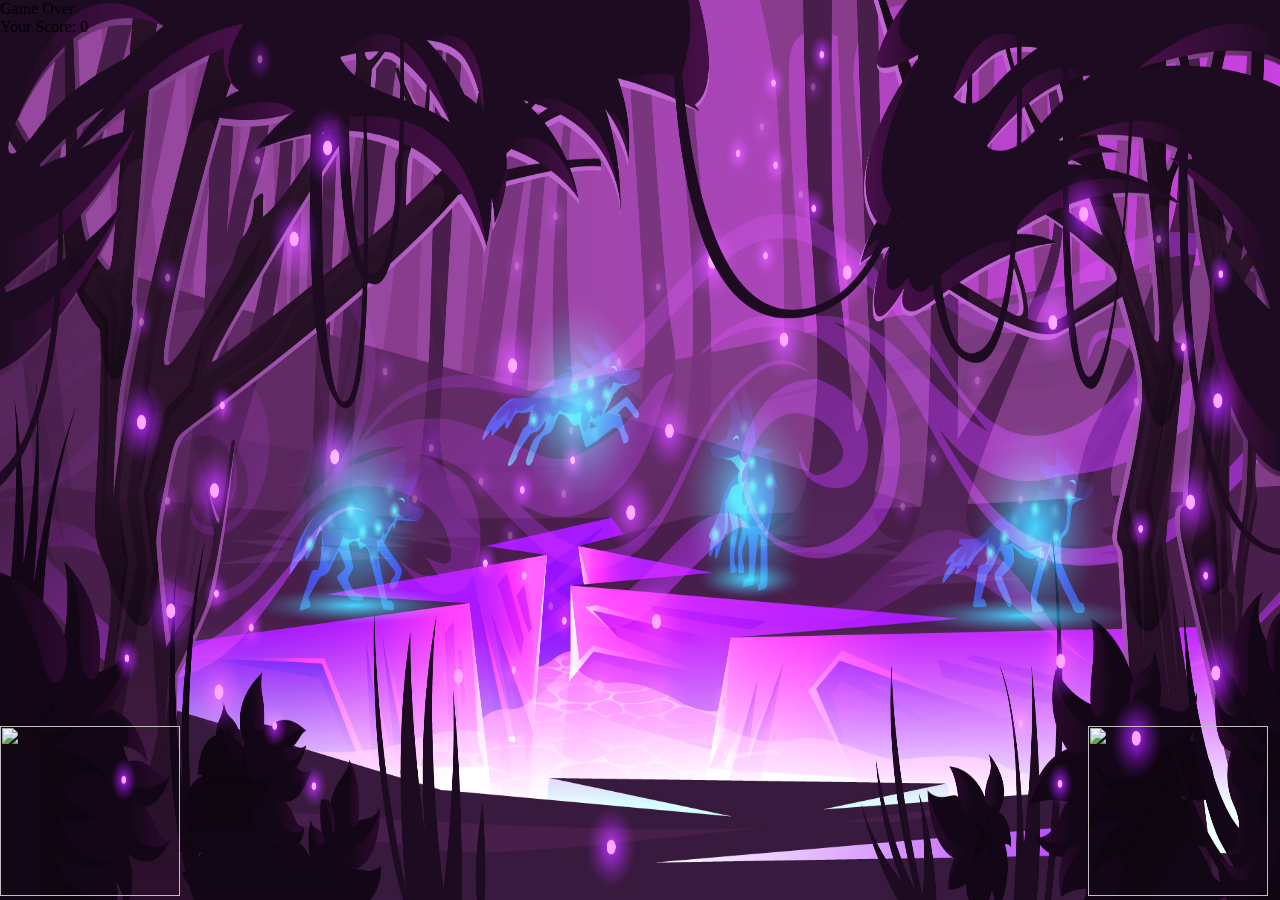
==== main.html @ b1344e0e "Working on progress" ====
<!DOCTYPE html>
<html lang="en">
<head>
    <meta charset="UTF-8">
    <meta http-equiv="X-UA-Compatible" content="IE=edge">
    <meta name="viewport" content="width=device-width, initial-scale=1.0">
    <title>Khal Babua</title>
    <link rel="stylesheet" href="gameCss.css">
    <script src="gameJS.js"></script>
</head>
<body>
    <div class="gameContainer">
           
        <div class="gameOver">Game Over</div>
        <div class="sweetCat">
            <img src="https://c.tenor.com/x5eQ3XN_bEwAAAAi/cat-run.gif" width="180" height="170">    
        </div>
        <div id="scoreCount">Your Score: 0</div>
        <div class="angryCat bunny">
            <img src="https://c.tenor.com/0WYfrRki370AAAAi/cat-bunny.gif" width="180" height="170">
        </div>


    </div>
</body>
</html>
---- gameCss.css ----
*{
    margin: 0;
    padding: 0;
}

body{
    overflow: hidden;
}

.gameContainer{
    background-image: url(bg.jpg);
    background-size: 100vw 100vh;
    background-repeat: no-repeat;
    width: 100%;
    height: 100vh;
}

.sweetCat{
    max-width: 280px;
    background-size: cover;
    background-repeat: no-repeat;
    position: absolute;
    bottom: 0;
}

.angryCat{
    max-width: 280px;
    background-size: cover;
    background-repeat: no-repeat;
    position: absolute;
    bottom: 0;
    left: 85%;
}

.animatesweetCat{
    animation: cat 0.6s linear;
}

.bunny{
    animation: bunny 5s linear infinite;
}

@keyframes cat{
    0%{
         bottom: 0;
    }
    50%{ 
         bottom: 200px;
    }
    100%{
         bottom: 0;
    }
}

@keyframes bunny{
    0%{
        left: 100vw;
    }
    100%{
        left: -15vw;
    }
}
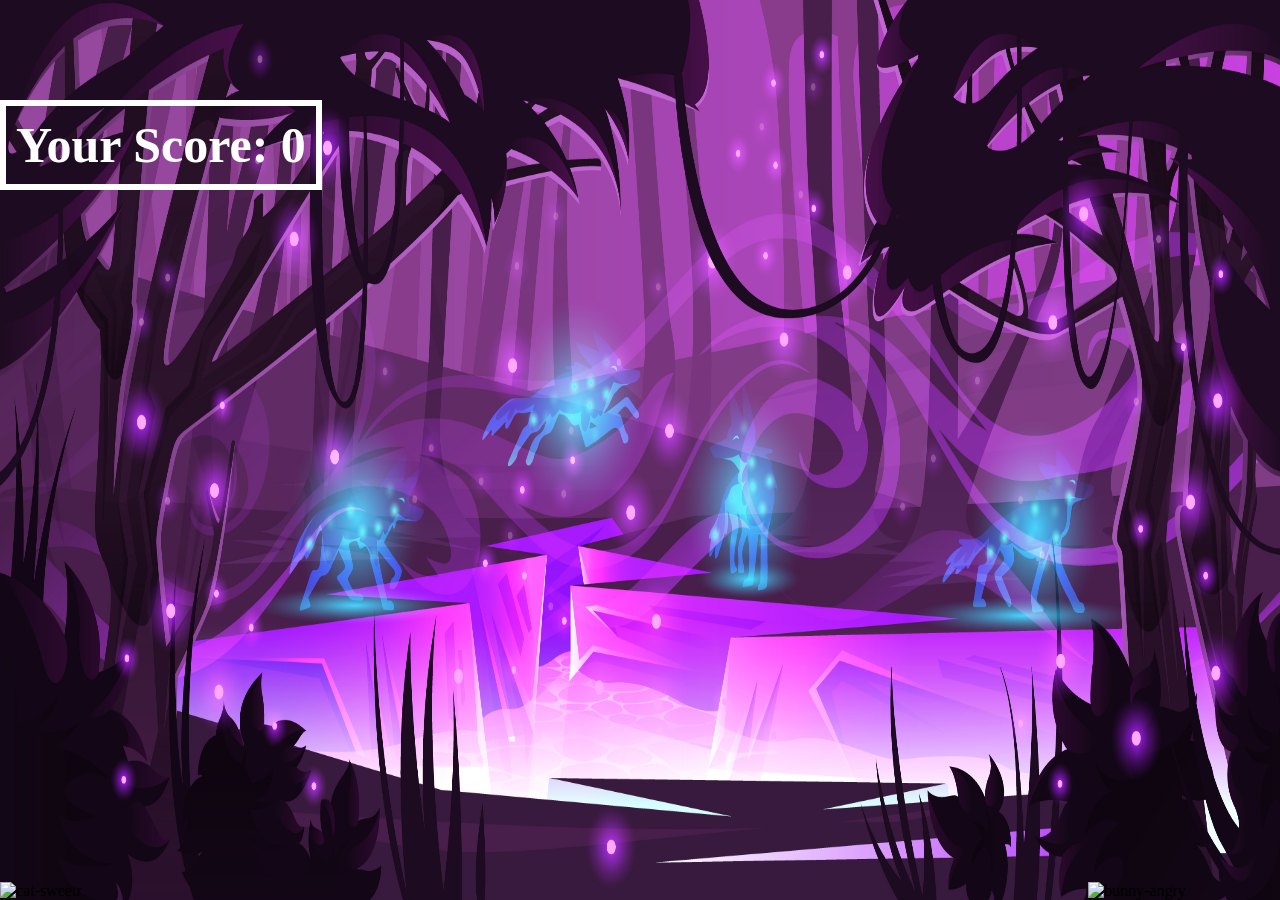
==== commit a91e5b1d: "responsiveness almost done" ====
--- a/main.html
+++ b/main.html
@@ -2,9 +2,8 @@
 <html lang="en">
 <head>
     <meta charset="UTF-8">
-    <meta http-equiv="X-UA-Compatible" content="IE=edge">
     <meta name="viewport" content="width=device-width, initial-scale=1.0">
-    <title>Khal Babua</title>
+    <title>Scooby</title>
     <link rel="stylesheet" href="gameCss.css">
     <script src="gameJS.js"></script>
 </head>
@@ -13,11 +12,11 @@
            
         <div class="gameOver">Game Over</div>
         <div class="sweetCat">
-            <img src="https://c.tenor.com/x5eQ3XN_bEwAAAAi/cat-run.gif" width="180" height="170">    
+            <img src="https://c.tenor.com/x5eQ3XN_bEwAAAAi/cat-run.gif" alt="cat-sweetr">    
         </div>
         <div id="scoreCount">Your Score: 0</div>
         <div class="angryCat bunny">
-            <img src="https://c.tenor.com/0WYfrRki370AAAAi/cat-bunny.gif" width="180" height="170">
+            <img src="https://c.tenor.com/0WYfrRki370AAAAi/cat-bunny.gif" alt="bunny-angry">
         </div>
 
 
--- a/gameCss.css
+++ b/gameCss.css
@@ -23,6 +23,11 @@
     bottom: 0;
 }
 
+.sweetCat img{
+    width:200px;
+    height:190px;
+}
+
 .angryCat{
     max-width: 280px;
     background-size: cover;
@@ -32,8 +37,33 @@
     left: 85%;
 }
 
+.angryCat img{
+    width:200px;
+    height:190px;
+}
+
+.gameOver{
+    visibility: hidden;
+    position: relative;
+    top: 50px;
+    font-size: 80px;
+    text-align: center;
+    color: white;
+    font-weight: bolder;
+}
+
+#scoreCount{
+    position: absolute;
+    top: 100px;
+    color: white;
+    font-size: 50px;
+    font-weight: bolder;
+    border: 6px solid white;
+    padding: 10px;
+}  
+
 .animatesweetCat{
-    animation: cat 0.6s linear;
+    animation: cat 0.7s linear;
 }
 
 .bunny{
@@ -45,7 +75,7 @@
          bottom: 0;
     }
     50%{ 
-         bottom: 200px;
+         bottom: 350px;
     }
     100%{
          bottom: 0;
@@ -61,3 +91,47 @@
     }
 }
 
+@media screen and (max-width:680px),
+       screen and (max-height:320px){
+          
+        .sweetCat img{
+            width: 100px;
+            height: 90px;
+        }
+
+        .angryCat img{
+            width: 100px;
+            height: 90px;
+        }
+
+        .gameOver{
+            font-size: 30px;
+        }
+        #scoreCount{
+            font-size: 15px;
+            margin-top: -50px;
+        }
+        
+        @keyframes cat{
+            0%{
+                 bottom: 0;
+            }
+            50%{ 
+                 bottom: 150px;
+            }
+            100%{
+                 bottom: 0;
+            }
+        }
+        
+        @keyframes bunny{
+            0%{
+                left: 100vw;
+            }
+            100%{
+                left: -15vw;
+            }
+        }
+
+       }
+
